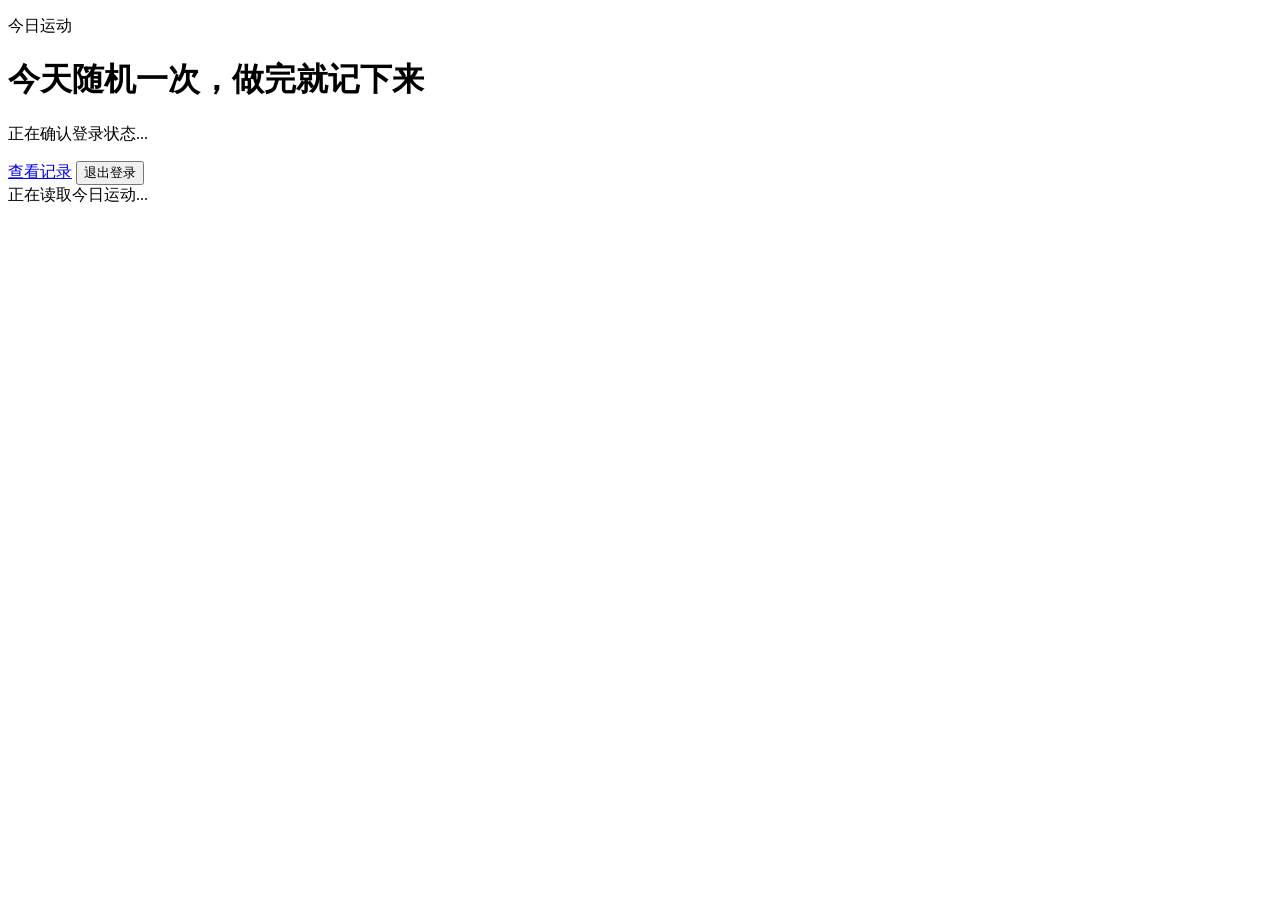
==== wwwroot/index.html @ 23044c2e "Initial commit" ====
<!doctype html>
<html lang="zh-CN">
<head>
  <meta charset="utf-8">
  <meta name="viewport" content="width=device-width, initial-scale=1">
  <title>今日运动</title>
  <link rel="stylesheet" href="/styles.css?v=20260504-4">
</head>
<body>
  <main class="shell">
    <header class="topbar">
      <div>
        <p class="eyebrow">今日运动</p>
        <h1>今天随机一次，做完就记下来</h1>
        <p class="subtext" id="sessionGreeting">正在确认登录状态...</p>
      </div>
      <div class="header-actions">
        <a class="link-button secondary" href="/records.html">查看记录</a>
        <button class="ghost-button" id="logoutButton" type="button">退出登录</button>
      </div>
    </header>

    <section class="session-chip" id="sessionChip" aria-live="polite"></section>

    <section class="summary-grid home-scoreboard" id="scoreboard" aria-live="polite"></section>

    <section class="status" id="status">正在读取今日运动...</section>

    <section class="task-list" id="taskList" aria-live="polite"></section>
  </main>

  <script src="/app.js?v=20260504-2"></script>
</body>
</html>
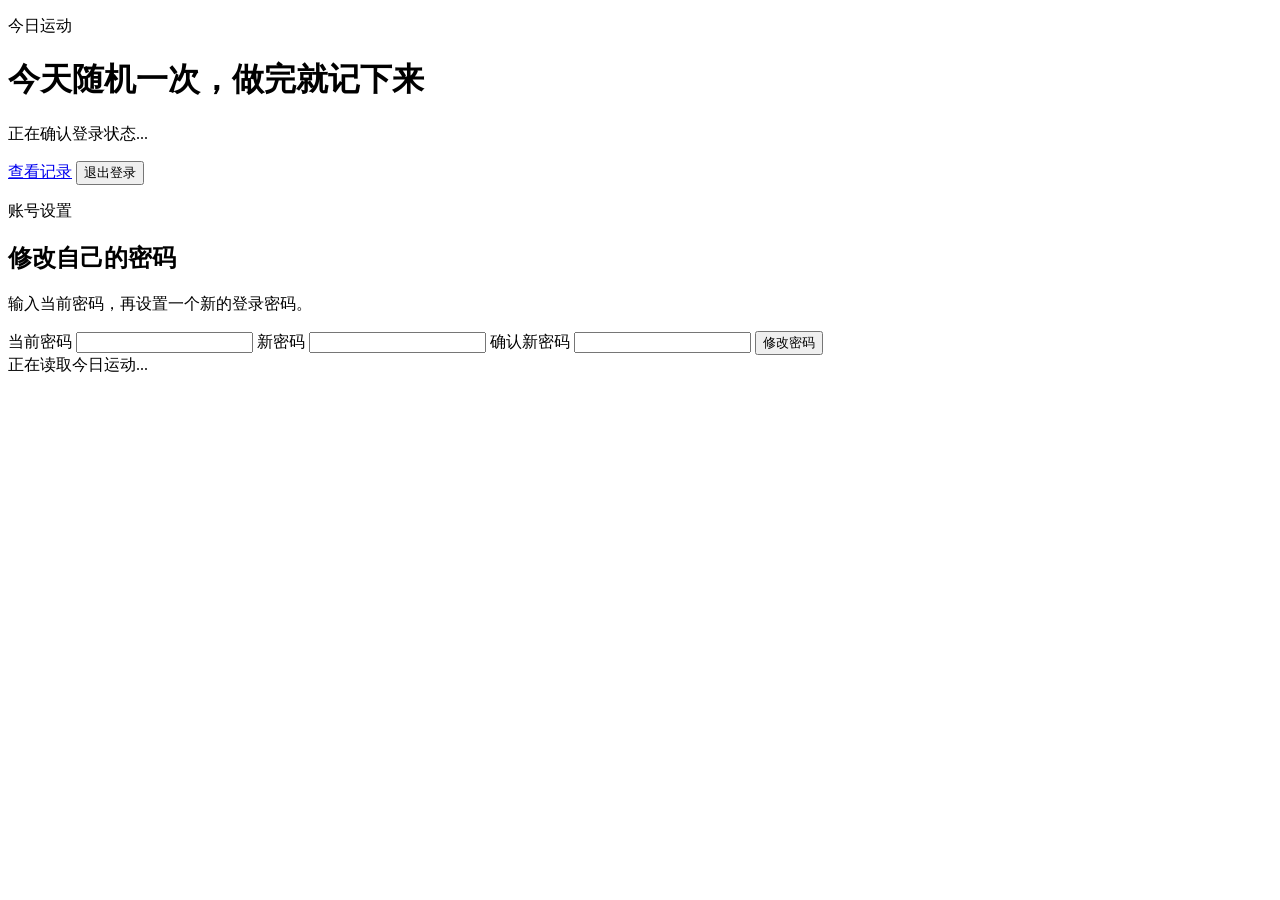
==== commit 05c8830c: "Add self-service password changes" ====
--- a/wwwroot/index.html
+++ b/wwwroot/index.html
@@ -22,6 +22,32 @@
 
     <section class="session-chip" id="sessionChip" aria-live="polite"></section>
 
+    <section class="settings-panel">
+      <div class="settings-head">
+        <div>
+          <p class="eyebrow">账号设置</p>
+          <h2 class="settings-title">修改自己的密码</h2>
+          <p class="subtext">输入当前密码，再设置一个新的登录密码。</p>
+        </div>
+      </div>
+      <section class="status" id="passwordStatus"></section>
+      <form class="password-form" id="passwordForm">
+        <label>
+          当前密码
+          <input type="password" name="currentPassword" autocomplete="current-password" required>
+        </label>
+        <label>
+          新密码
+          <input type="password" name="newPassword" minlength="4" autocomplete="new-password" required>
+        </label>
+        <label>
+          确认新密码
+          <input type="password" name="confirmPassword" minlength="4" autocomplete="new-password" required>
+        </label>
+        <button type="submit">修改密码</button>
+      </form>
+    </section>
+
     <section class="summary-grid home-scoreboard" id="scoreboard" aria-live="polite"></section>
 
     <section class="status" id="status">正在读取今日运动...</section>
@@ -29,6 +55,6 @@
     <section class="task-list" id="taskList" aria-live="polite"></section>
   </main>
 
-  <script src="/app.js?v=20260504-2"></script>
+  <script src="/app.js?v=20260505-1"></script>
 </body>
 </html>
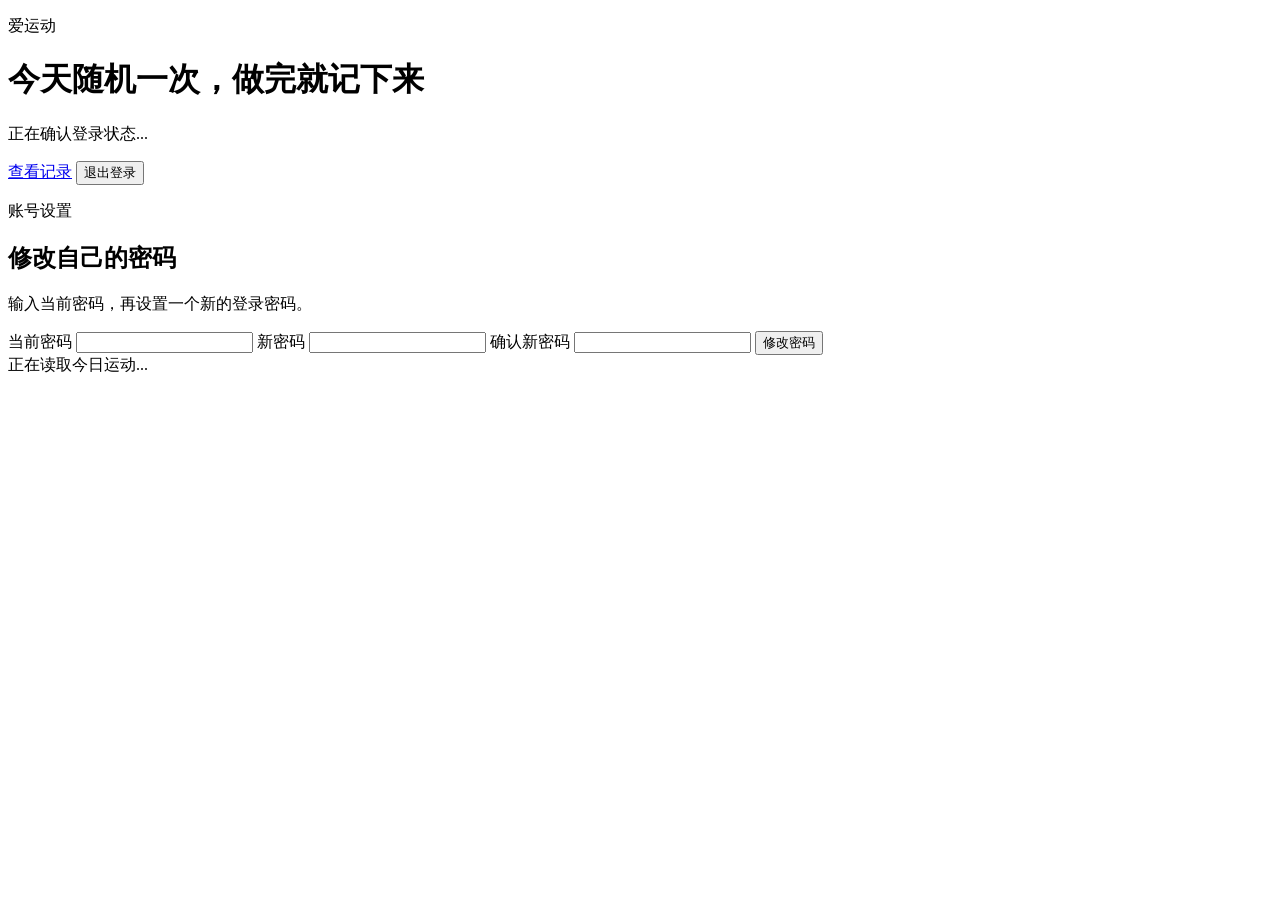
==== commit 32c3a022: "Update index.html title to '爱运动'" ====
--- a/wwwroot/index.html
+++ b/wwwroot/index.html
@@ -3,14 +3,14 @@
 <head>
   <meta charset="utf-8">
   <meta name="viewport" content="width=device-width, initial-scale=1">
-  <title>今日运动</title>
+  <title>爱运动</title>
   <link rel="stylesheet" href="/styles.css?v=20260504-4">
 </head>
 <body>
   <main class="shell">
     <header class="topbar">
       <div>
-        <p class="eyebrow">今日运动</p>
+        <p class="eyebrow">爱运动</p>
         <h1>今天随机一次，做完就记下来</h1>
         <p class="subtext" id="sessionGreeting">正在确认登录状态...</p>
       </div>
